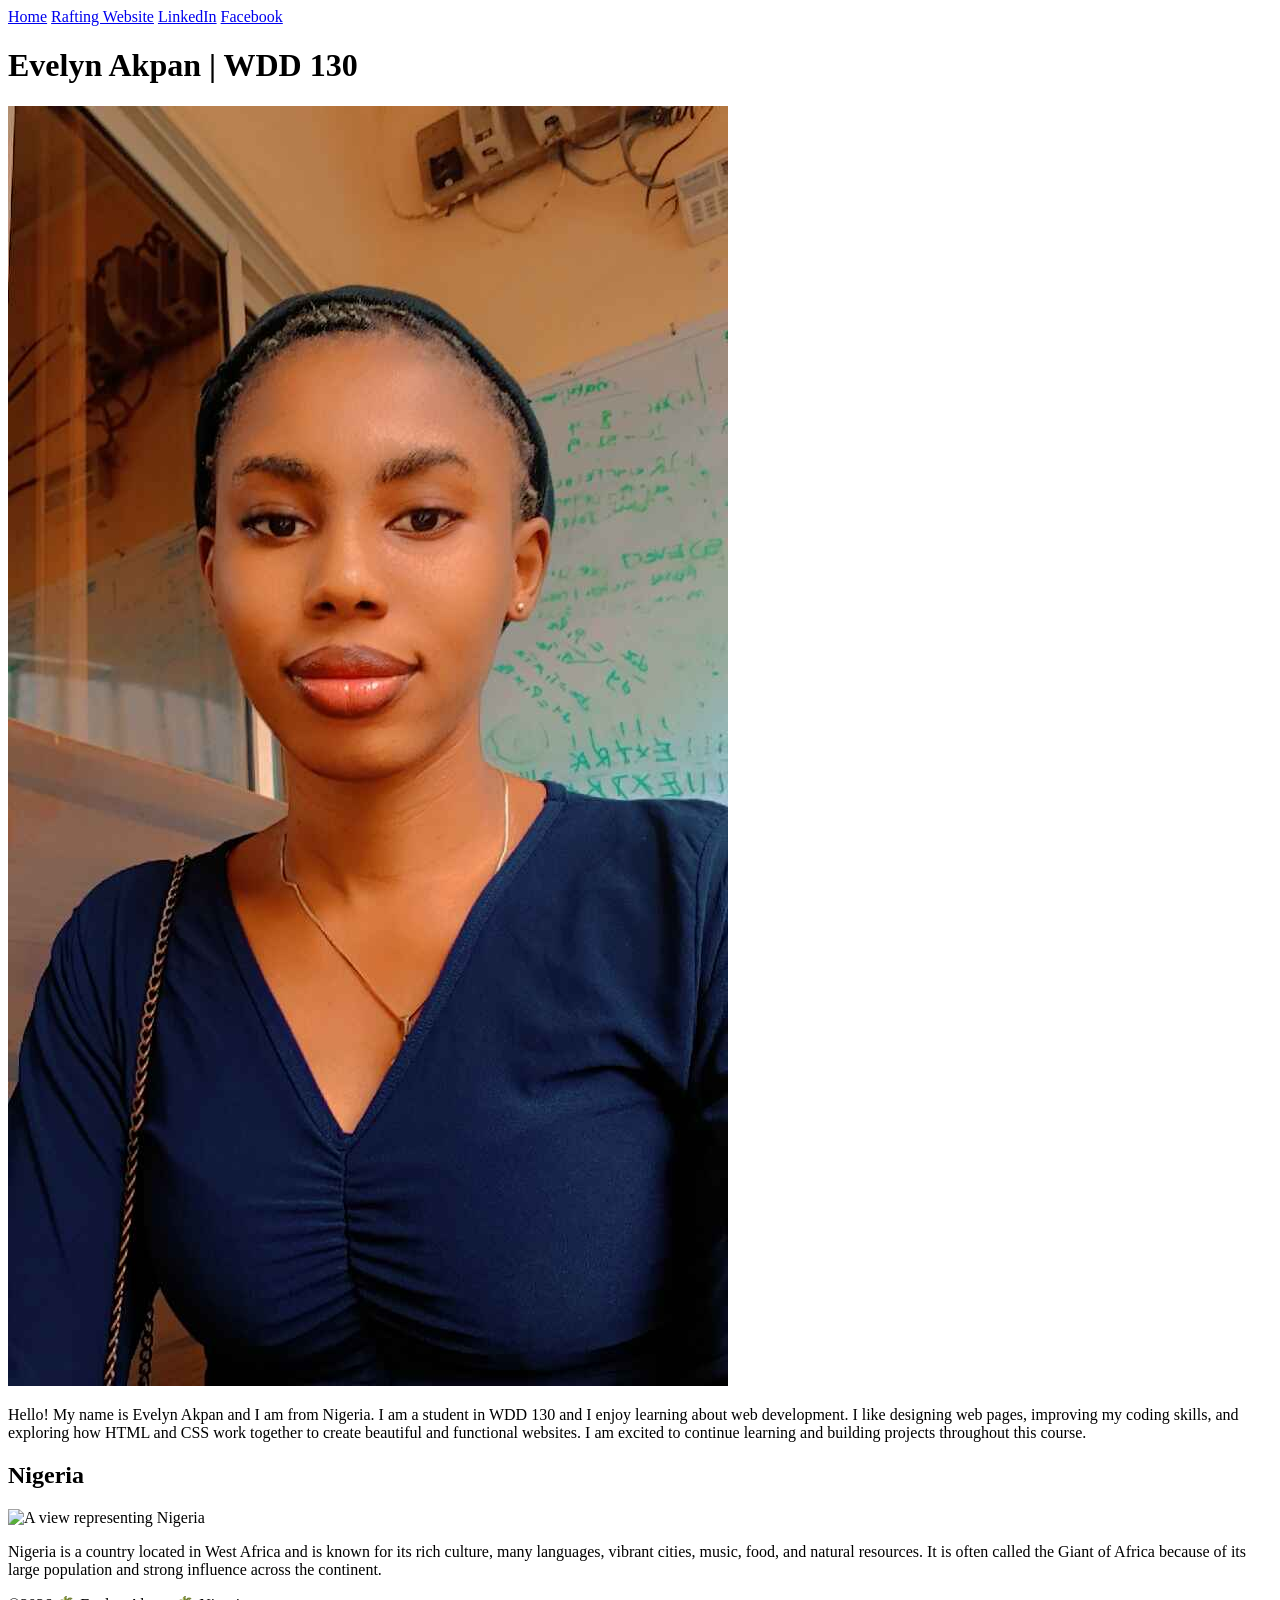
==== week02/index.html @ b7f38606 "commit" ====
<!DOCTYPE html>
<html lang="en-US">

<head>
    <meta charset="UTF-8">
    <meta name="viewport" content="width=device-width, initial-scale=1.0">
    <title>Evelyn Akpan | WDD 130</title>
    <meta name="description"
      content="Evelyn Akpan's WDD 130 course home page featuring web development assignments, personal profile, and information about Nigeria.">
    <meta name="author" content="Evelyn Akpan">
    <link rel="stylesheet" href="styles/styles.css">
</head>

<body>
    <header>
        <nav>
            <a href="#">Home</a>
            <a href="wwr/">Rafting Website</a>
            <a href="https://linkedin.com" target="_blank">LinkedIn</a>
            <a href="https://facebook.com" target="_blank">Facebook</a>
        </nav>
    </header>

    <main>
        <h1>Evelyn Akpan | WDD 130</h1>
        <img src="images/profile.jpg" alt="Hello, my name is Evelyn Akpan">
        <p>
            Hello! My name is Evelyn Akpan and I am from Nigeria. I am a student in WDD 130 and I
            enjoy learning about web development. I like designing web pages, improving my coding
            skills, and
            exploring how HTML
            and CSS work together to create beautiful and functional websites. I am excited to
            continue learning
            and building projects throughout this course.
        </p>
    </main>

    <aside>
        <h2>Nigeria</h2>
        <img src="images/nigeria.jpg" alt="A view representing Nigeria">
        <p>
            Nigeria is a country located in West Africa and is known for its rich culture, many
            languages, vibrant
            cities, music, food, and natural resources. It is often called the Giant of Africa
            because of its large
            population and strong influence across the continent.
        </p>
    </aside>

    <footer>
        <p>©2026 🌴 Evelyn Akpan 🌴 Nigeria</p>
    </footer>
</body>

</html>
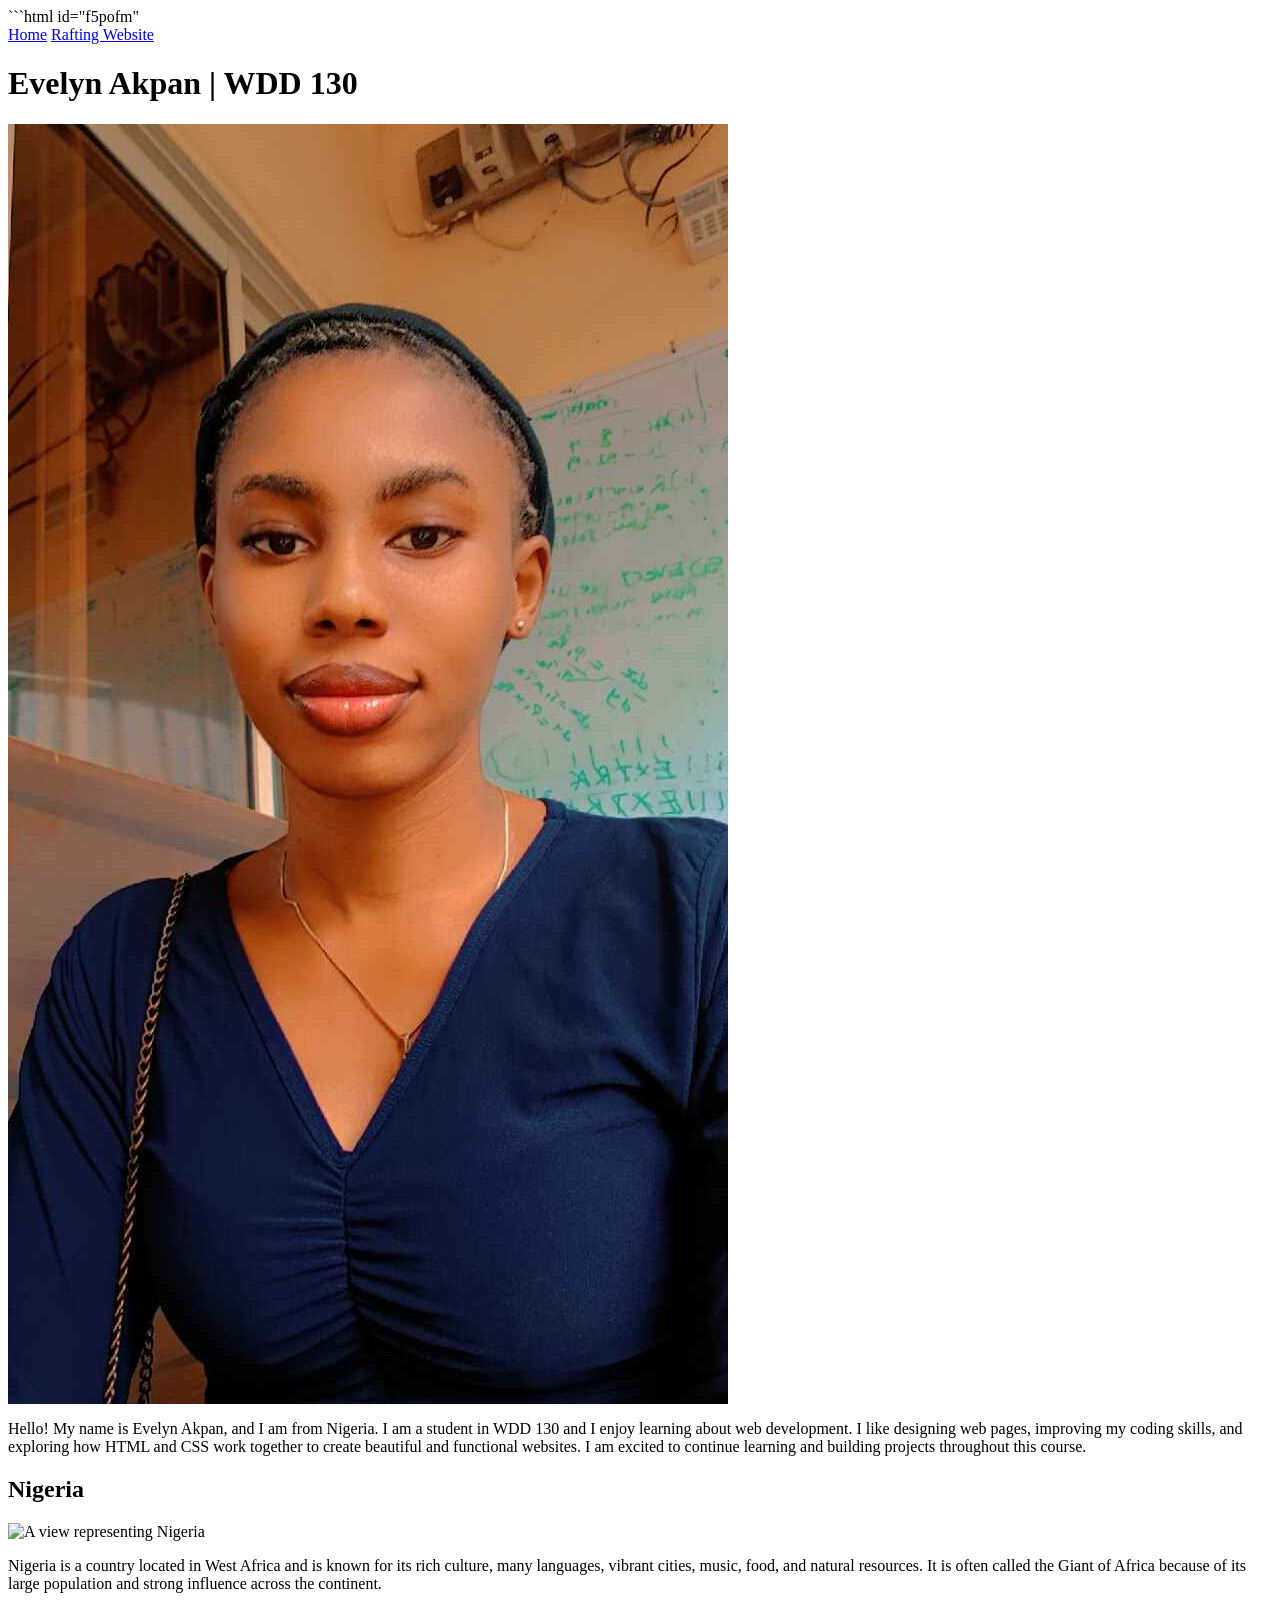
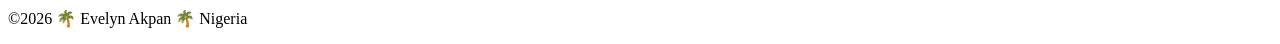
==== commit 67961091: "commit" ====
--- a/week02/index.html
+++ b/week02/index.html
@@ -1,3 +1,4 @@
+```html id="f5pofm"
 <!DOCTYPE html>
 <html lang="en-US">
 
@@ -16,8 +17,6 @@
         <nav>
             <a href="#">Home</a>
             <a href="wwr/">Rafting Website</a>
-            <a href="https://linkedin.com" target="_blank">LinkedIn</a>
-            <a href="https://facebook.com" target="_blank">Facebook</a>
         </nav>
     </header>
 
@@ -25,13 +24,11 @@
         <h1>Evelyn Akpan | WDD 130</h1>
         <img src="images/profile.jpg" alt="Hello, my name is Evelyn Akpan">
         <p>
-            Hello! My name is Evelyn Akpan and I am from Nigeria. I am a student in WDD 130 and I
+            Hello! My name is Evelyn Akpan, and I am from Nigeria. I am a student in WDD 130 and I
             enjoy learning about web development. I like designing web pages, improving my coding
-            skills, and
-            exploring how HTML
-            and CSS work together to create beautiful and functional websites. I am excited to
-            continue learning
-            and building projects throughout this course.
+            skills, and exploring how HTML and CSS work together to create beautiful and functional
+            websites. I am excited to continue learning and building projects throughout this
+            course.
         </p>
     </main>
 
@@ -40,10 +37,9 @@
         <img src="images/nigeria.jpg" alt="A view representing Nigeria">
         <p>
             Nigeria is a country located in West Africa and is known for its rich culture, many
-            languages, vibrant
-            cities, music, food, and natural resources. It is often called the Giant of Africa
-            because of its large
-            population and strong influence across the continent.
+            languages, vibrant cities, music, food, and natural resources. It is often called the
+            Giant of Africa because of its large population and strong influence across the
+            continent.
         </p>
     </aside>
 
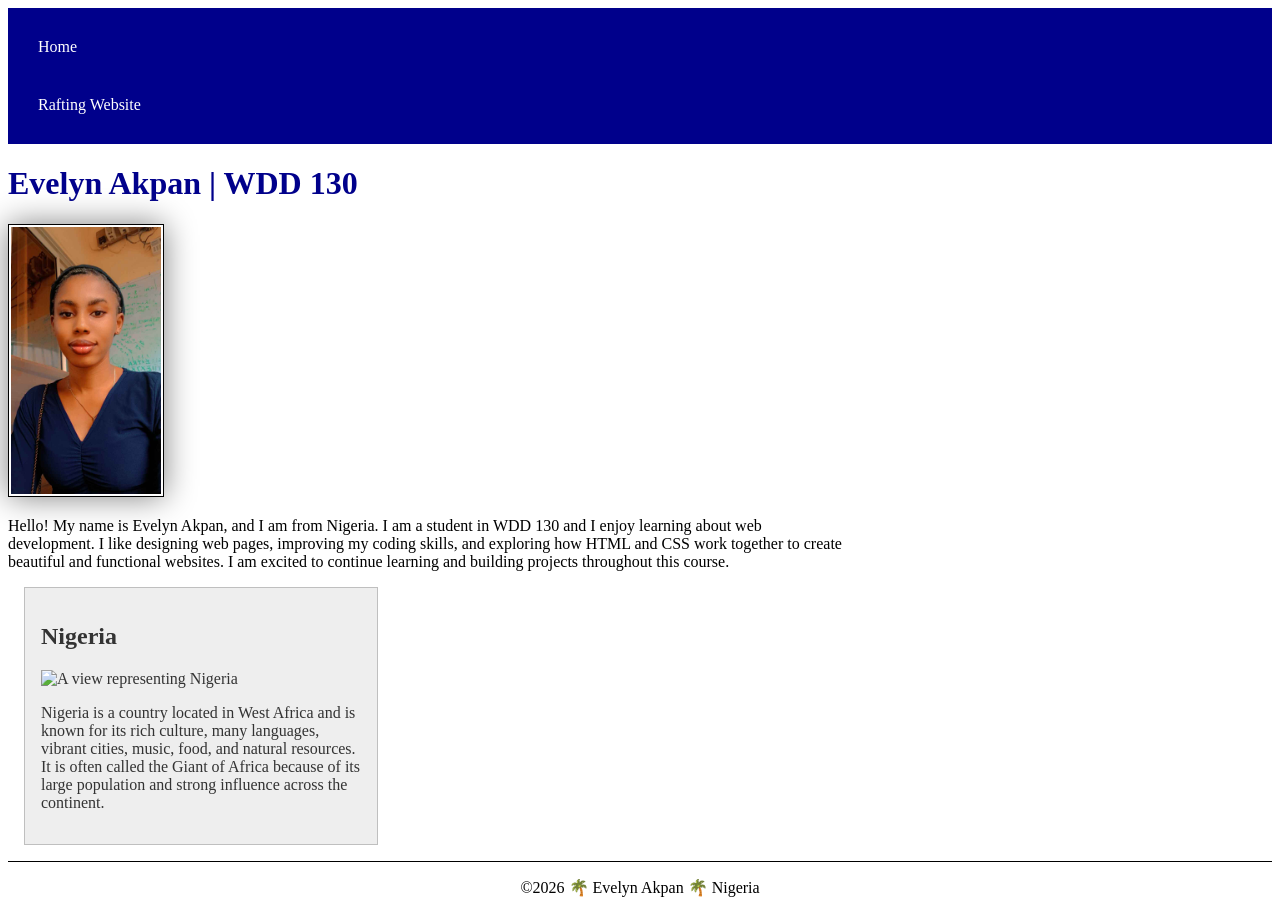
==== commit b464f791: "commit" ====
--- a/week02/index.html
+++ b/week02/index.html
@@ -1,4 +1,3 @@
-```html id="f5pofm"
 <!DOCTYPE html>
 <html lang="en-US">
 
@@ -9,6 +8,8 @@
     <meta name="description"
       content="Evelyn Akpan's WDD 130 course home page featuring web development assignments, personal profile, and information about Nigeria.">
     <meta name="author" content="Evelyn Akpan">
+
+    <!-- Link to CSS -->
     <link rel="stylesheet" href="styles/styles.css">
 </head>
 
@@ -22,7 +23,9 @@
 
     <main>
         <h1>Evelyn Akpan | WDD 130</h1>
+
         <img src="images/profile.jpg" alt="Hello, my name is Evelyn Akpan">
+
         <p>
             Hello! My name is Evelyn Akpan, and I am from Nigeria. I am a student in WDD 130 and I
             enjoy learning about web development. I like designing web pages, improving my coding
@@ -34,7 +37,9 @@
 
     <aside>
         <h2>Nigeria</h2>
+
         <img src="images/nigeria.jpg" alt="A view representing Nigeria">
+
         <p>
             Nigeria is a country located in West Africa and is known for its rich culture, many
             languages, vibrant cities, music, food, and natural resources. It is often called the
@@ -44,7 +49,7 @@
     </aside>
 
     <footer>
-        <p>©2026 🌴 Evelyn Akpan 🌴 Nigeria</p>
+        <p>&copy;2026 🌴 Evelyn Akpan 🌴 Nigeria</p>
     </footer>
 </body>
 
--- a/week02/styles/styles.css
+++ b/week02/styles/styles.css
@@ -0,0 +1,51 @@
+nav {
+    background-color: darkblue;
+    padding: 10px;
+}
+
+nav a {
+    color: white;
+    display: block;
+    padding: 20px;
+    text-decoration: none;
+}
+
+h1 {
+    color: darkblue;
+}
+
+main {
+    max-width: 840px;
+}
+
+main img {
+    width: 150px;
+    height: auto;
+    border: 1px solid black;
+    padding: 2px;
+    box-shadow: 0 0 30px gray;
+}
+
+p {
+    padding: 0;
+}
+
+aside {
+    width: 20rem;
+    margin: 1rem;
+    border: 1px solid rgb(0 0 0 / 0.2);
+    padding: 1rem;
+    background-color: #eeeeee;
+    color: #333333;
+}
+
+aside img {
+    width: 200px;
+    height: auto;
+}
+
+footer {
+    margin-top: 15px;
+    border-top: 1px solid #000;
+    text-align: center;
+}
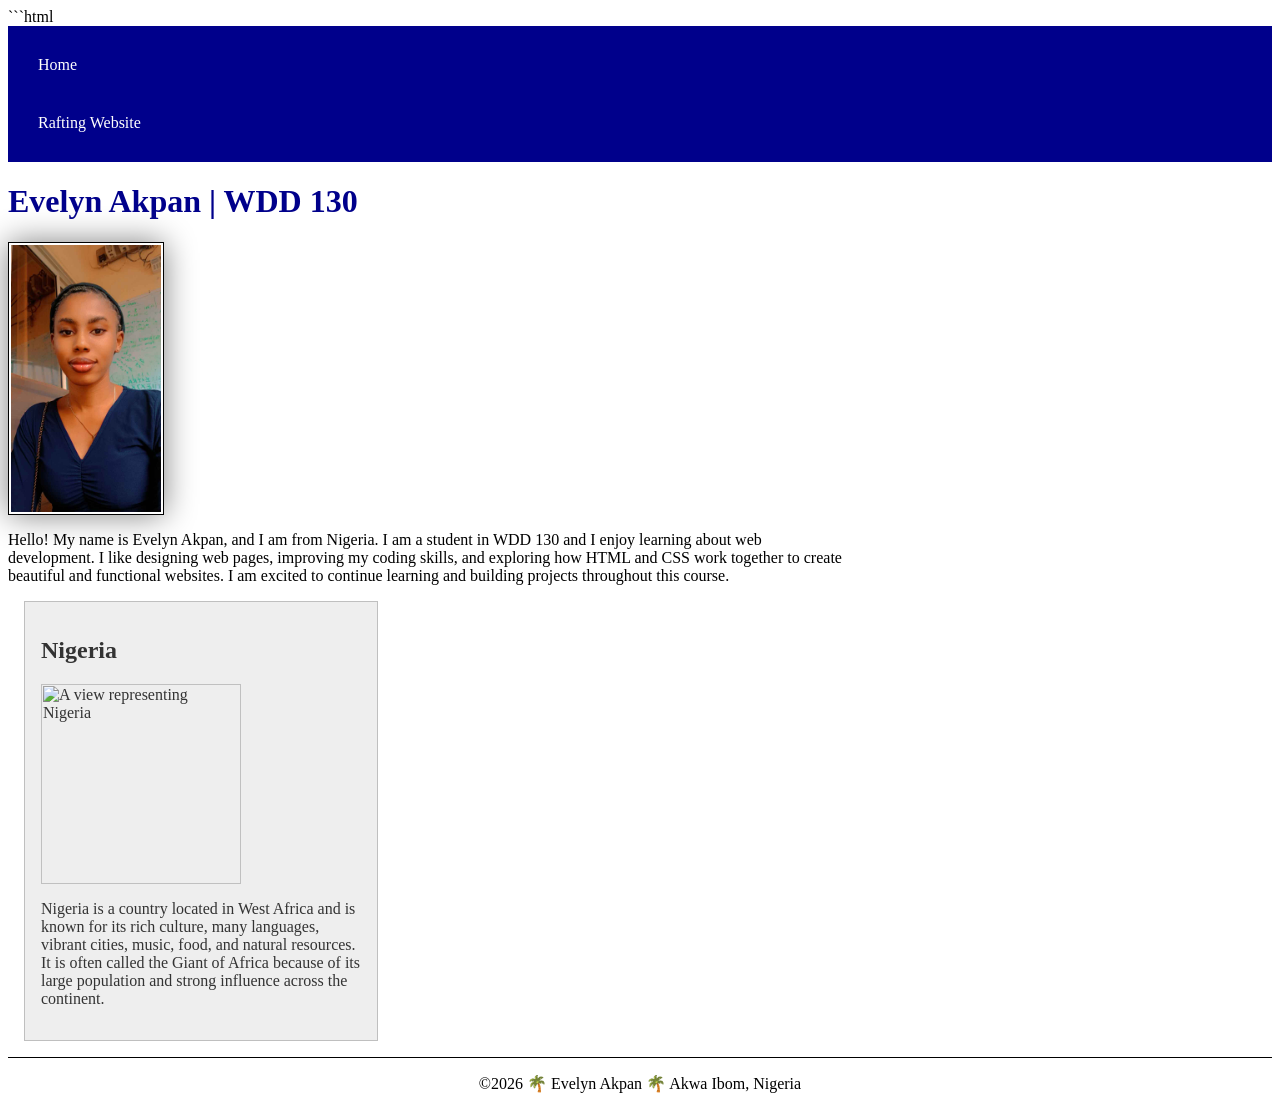
==== commit 82e847cd: "commit" ====
--- a/week02/index.html
+++ b/week02/index.html
@@ -1,3 +1,4 @@
+```html
 <!DOCTYPE html>
 <html lang="en-US">
 
@@ -8,8 +9,6 @@
     <meta name="description"
       content="Evelyn Akpan's WDD 130 course home page featuring web development assignments, personal profile, and information about Nigeria.">
     <meta name="author" content="Evelyn Akpan">
-
-    <!-- Link to CSS -->
     <link rel="stylesheet" href="styles/styles.css">
 </head>
 
@@ -23,9 +22,7 @@
 
     <main>
         <h1>Evelyn Akpan | WDD 130</h1>
-
         <img src="images/profile.jpg" alt="Hello, my name is Evelyn Akpan">
-
         <p>
             Hello! My name is Evelyn Akpan, and I am from Nigeria. I am a student in WDD 130 and I
             enjoy learning about web development. I like designing web pages, improving my coding
@@ -37,9 +34,7 @@
 
     <aside>
         <h2>Nigeria</h2>
-
         <img src="images/nigeria.jpg" alt="A view representing Nigeria">
-
         <p>
             Nigeria is a country located in West Africa and is known for its rich culture, many
             languages, vibrant cities, music, food, and natural resources. It is often called the
@@ -49,7 +44,7 @@
     </aside>
 
     <footer>
-        <p>&copy;2026 🌴 Evelyn Akpan 🌴 Nigeria</p>
+        <p>&copy;2026 🌴 Evelyn Akpan 🌴 Akwa Ibom, Nigeria</p>
     </footer>
 </body>
 
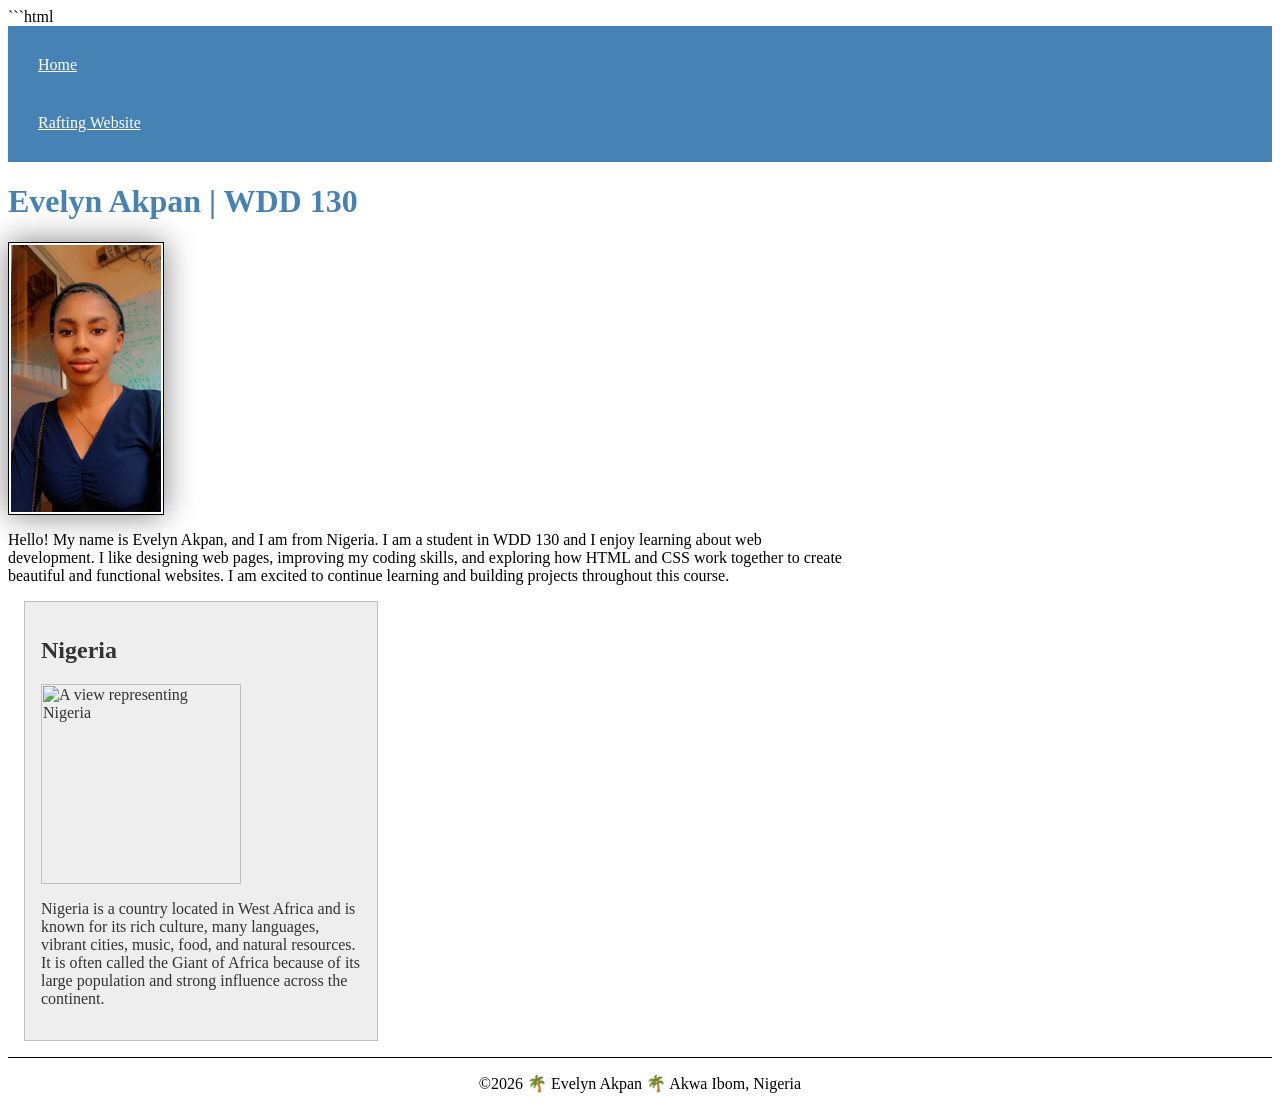
==== commit fe609ef4: "commit" ====
--- a/week02/index.html
+++ b/week02/index.html
@@ -9,7 +9,7 @@
     <meta name="description"
       content="Evelyn Akpan's WDD 130 course home page featuring web development assignments, personal profile, and information about Nigeria.">
     <meta name="author" content="Evelyn Akpan">
-    <link rel="stylesheet" href="styles/styles.css">
+    <link rel="stylesheet" href="styles/styles/styles.css">
 </head>
 
 <body>
--- a/week02/styles/styles/styles.css
+++ b/week02/styles/styles/styles.css
@@ -0,0 +1,50 @@
+nav {
+    background-color: steelblue;
+    padding: 10px;
+}
+
+nav a {
+    color: white;
+    display: block;
+    padding: 20px;
+}
+
+h1 {
+    color: steelblue;
+}
+
+main {
+    max-width: 840px;
+}
+
+main img {
+    width: 150px;
+    height: auto;
+    border: 1px solid black;
+    padding: 2px;
+    box-shadow: 0 0 30px gray;
+}
+
+p {
+    padding: 0;
+}
+
+aside {
+    width: 20rem;
+    margin: 1rem;
+    border: 1px solid rgb(0 0 0 / 0.2);
+    padding: 1rem;
+    background-color: #eee;
+    color: #333;
+}
+
+aside img {
+    width: 200px;
+    height: auto;
+}
+
+footer {
+    margin-top: 15px;
+    border-top: 1px solid #000;
+    text-align: center;
+}
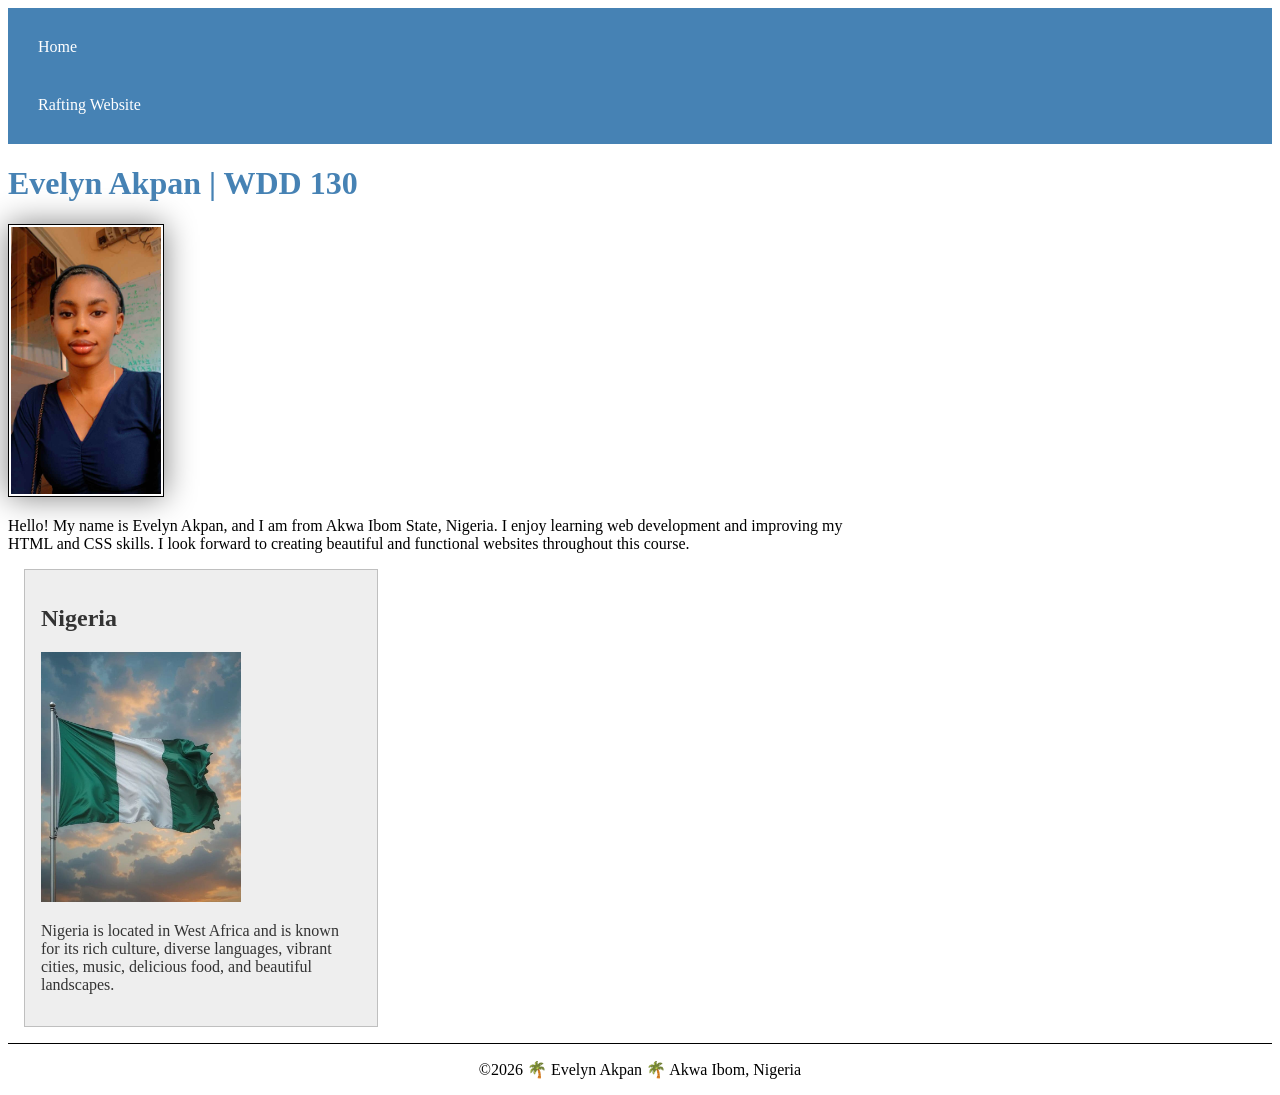
==== commit 7e5d8982: "update homepage html and css" ====
--- a/week02/index.html
+++ b/week02/index.html
@@ -1,4 +1,3 @@
-```html
 <!DOCTYPE html>
 <html lang="en-US">
 
@@ -9,7 +8,7 @@
     <meta name="description"
       content="Evelyn Akpan's WDD 130 course home page featuring web development assignments, personal profile, and information about Nigeria.">
     <meta name="author" content="Evelyn Akpan">
-    <link rel="stylesheet" href="styles/styles/styles.css">
+    <link rel="stylesheet" href="styles/styles.css">
 </head>
 
 <body>
@@ -22,24 +21,24 @@
 
     <main>
         <h1>Evelyn Akpan | WDD 130</h1>
+
         <img src="images/profile.jpg" alt="Hello, my name is Evelyn Akpan">
+
         <p>
-            Hello! My name is Evelyn Akpan, and I am from Nigeria. I am a student in WDD 130 and I
-            enjoy learning about web development. I like designing web pages, improving my coding
-            skills, and exploring how HTML and CSS work together to create beautiful and functional
-            websites. I am excited to continue learning and building projects throughout this
-            course.
+            Hello! My name is Evelyn Akpan, and I am from Akwa Ibom State, Nigeria.
+            I enjoy learning web development and improving my HTML and CSS skills.
+            I look forward to creating beautiful and functional websites throughout this course.
         </p>
     </main>
 
     <aside>
         <h2>Nigeria</h2>
-        <img src="images/nigeria.jpg" alt="A view representing Nigeria">
+
+        <img src="images/Nigeria.jpg" alt="A beautiful view of Nigeria">
+
         <p>
-            Nigeria is a country located in West Africa and is known for its rich culture, many
-            languages, vibrant cities, music, food, and natural resources. It is often called the
-            Giant of Africa because of its large population and strong influence across the
-            continent.
+            Nigeria is located in West Africa and is known for its rich culture,
+            diverse languages, vibrant cities, music, delicious food, and beautiful landscapes.
         </p>
     </aside>
 
--- a/week02/styles/styles.css
+++ b/week02/styles/styles.css
@@ -0,0 +1,53 @@
+/* WDD 130 Home Page Styles */
+
+nav {
+    background-color: steelblue;
+    padding: 10px;
+}
+
+nav a {
+    color: white;
+    display: block;
+    padding: 20px;
+    text-decoration: none;
+}
+
+h1 {
+    color: steelblue;
+}
+
+main {
+    max-width: 840px;
+}
+
+main img {
+    width: 150px;
+    height: auto;
+    border: 1px solid black;
+    padding: 2px;
+    box-shadow: 0 0 30px gray;
+}
+
+p {
+    padding: 0;
+}
+
+aside {
+    width: 20rem;
+    margin: 1rem;
+    border: 1px solid rgba(0, 0, 0, 0.2);
+    padding: 1rem;
+    background-color: #eeeeee;
+    color: #333333;
+}
+
+aside img {
+    width: 200px;
+    height: auto;
+}
+
+footer {
+    margin-top: 15px;
+    border-top: 1px solid #000;
+    text-align: center;
+}
